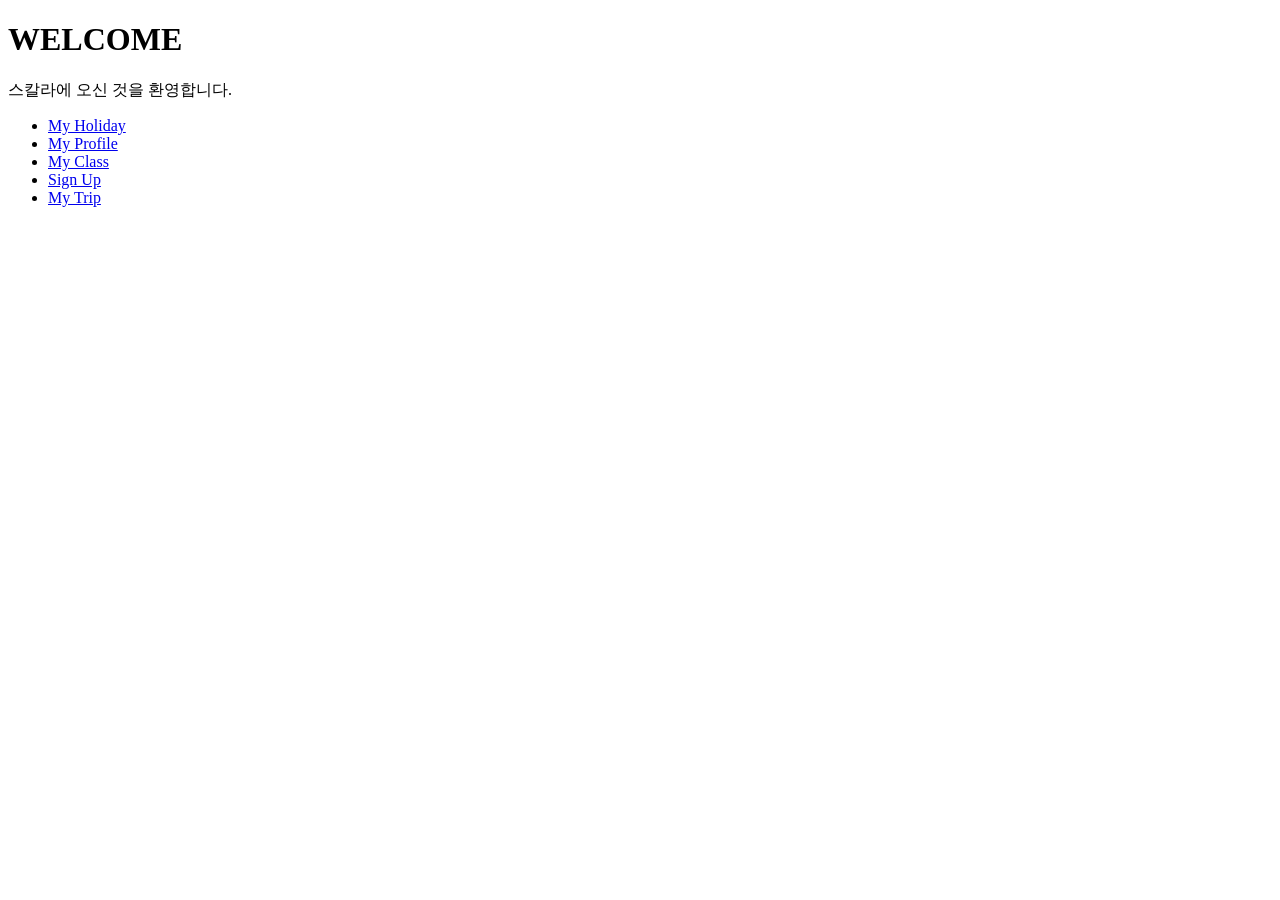
==== index.html @ 7663d354 "choir: mkdir temp" ====
<!DOCTYPE html>
<html lang="en">
<head>
    <meta charset="UTF-8">
    <meta name="viewport" content="width=device-width, initial-scale=1.0">
    <title>Welcome SKALA</title>
</head>
<body>
    <h1>WELCOME</h1>
    <p>스칼라에 오신 것을 환영합니다.</p>
    <ul>
        <li><a href="html/myHoliday.html">My Holiday</a></li>
        <li><a href="html/myProfile.html">My Profile </a></li>
        <li><a href="html/myClass.html">My Class </a></li>
        <li><a href="html/signUp.html">Sign Up </a></li>
        <li><a href="html/myTrip.html">My Trip </a></li>
    </ul>

</body>
</html>
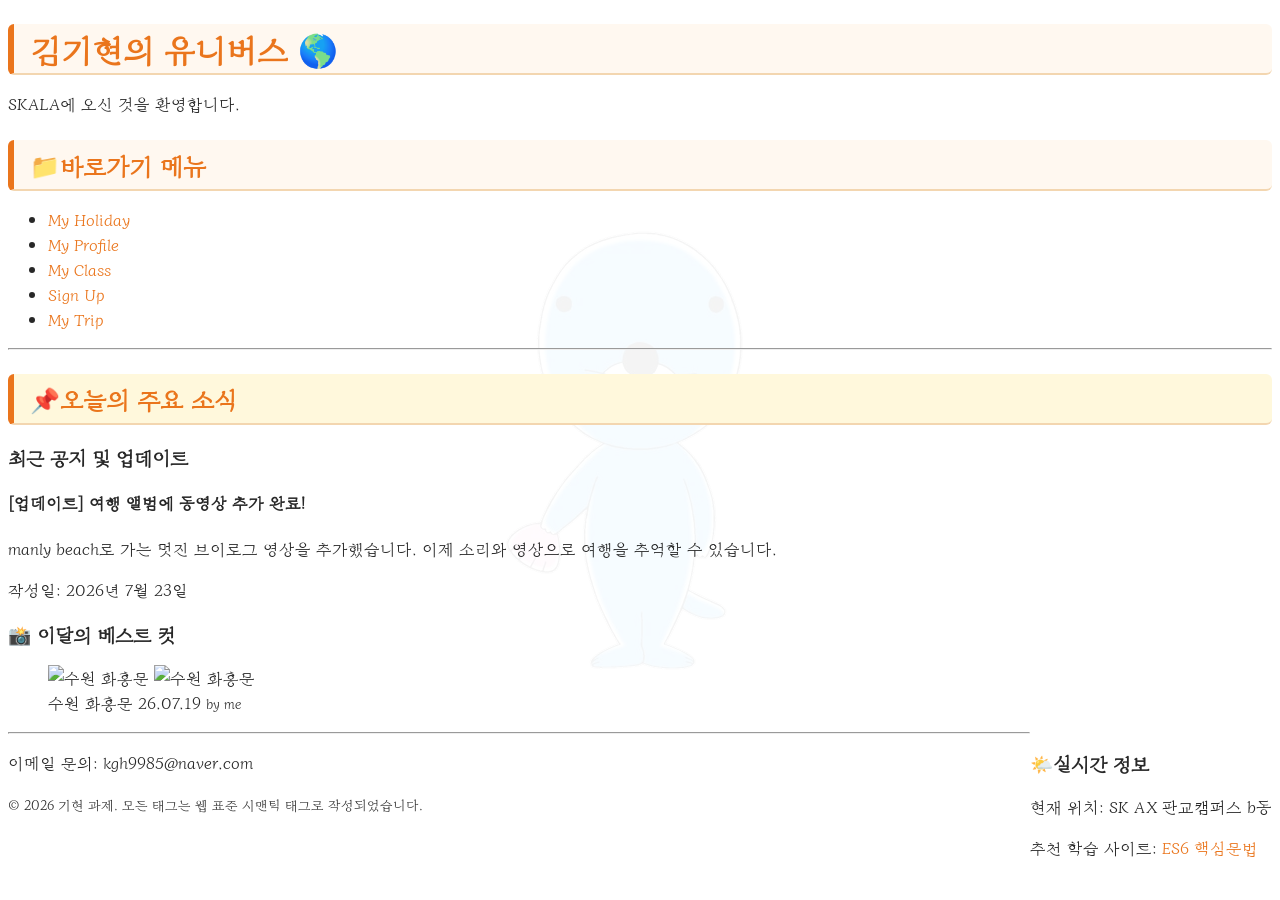
==== commit 46a19d7d: "[과제] 미션1 - 전체 테마 및 텍스트 Styling [과제] 미션2 - 박스 모델의 이해 [과제] 미션3 - 가독성 높은 회원가입 폼" ====
--- a/index.html
+++ b/index.html
@@ -4,17 +4,59 @@
     <meta charset="UTF-8">
     <meta name="viewport" content="width=device-width, initial-scale=1.0">
     <title>Welcome SKALA</title>
+    <link rel="preconnect" href="https://fonts.googleapis.com">
+    <link rel="preconnect" href="https://fonts.gstatic.com" crossorigin>
+    <link href="https://fonts.googleapis.com/css2?family=Diphylleia&display=swap" rel="stylesheet">
+    <link rel="stylesheet" href="css/style.css">
 </head>
 <body>
-    <h1>WELCOME</h1>
-    <p>스칼라에 오신 것을 환영합니다.</p>
-    <ul>
-        <li><a href="html/myHoliday.html">My Holiday</a></li>
-        <li><a href="html/myProfile.html">My Profile </a></li>
-        <li><a href="html/myClass.html">My Class </a></li>
-        <li><a href="html/signUp.html">Sign Up </a></li>
-        <li><a href="html/myTrip.html">My Trip </a></li>
-    </ul>
+    <header>
+        <h1>김기현의 유니버스 🌎</h1>
+        <p>SKALA에 오신 것을 환영합니다.</p>
+    </header>
 
+    <nav>
+        <h2>📁바로가기 메뉴</h2>
+        <ul>
+            <li><a href="html/myHoliday.html">My Holiday</a></li>
+            <li><a href="html/myProfile.html">My Profile </a></li>
+            <li><a href="html/myClass.html">My Class </a></li>
+            <li><a href="html/signUp.html">Sign Up </a></li>
+            <li><a href="html/myTrip.html">My Trip </a></li>
+        </ul>        
+    </nav>
+    <hr>
+    <main>
+        <h2 id="notice">📌오늘의 주요 소식</h2>
+        <section>
+            <h3>최근 공지 및 업데이트</h3>
+            <article>
+                <h4>[업데이트] 여행 앨범에 동영상 추가 완료!</h4>
+                <p>manly beach로 가는 멋진 브이로그 영상을 추가했습니다. 이제 소리와 영상으로 여행을 추억할 수 있습니다.</p>
+                <p>작성일: <time datetime="2026-06-11">2026년 7월 23일</time></p>
+            </article>
+        </section>
+
+        <section>
+            <h3>📸 이달의 베스트 컷</h3>
+            <figure>
+                <img src="media/image/soowon_1.JPG" style="width: 500px;height: 750px;" alt="수원 화홍문">
+                <img src="media/image/soowon_2.JPG" style="width: 500px;height: 750px;" alt="수원 화홍문">
+                <figcaption>수원 화홍문 26.07.19 <small>by me</small></figcaption>
+            </figure>
+        </section>
+        <aside style="float: right;">
+            <h3>🌤️실시간 정보</h3>
+            <p>현재 위치: SK AX 판교캠퍼스 b동 </p>
+            <p>추천 학습 사이트: 
+                <a href="https://wikidocs.net/326978">ES6 핵심문법</a>
+            </p>
+        </aside>
+    </main>
+    <hr>
+    <footer>
+        <p>이메일 문의: kgh9985@naver.com</p>
+        <p><small>© 2026 기현 과제. 모든 태그는 웹 표준 시맨틱 태그로 작성되었습니다.</small></p>
+    </footer>
 </body>
 </html>
--- a/css/style.css
+++ b/css/style.css
@@ -0,0 +1,183 @@
+@import url('https://fonts.googleapis.com/css2?family=Diphylleia&display=swap');
+
+body {
+    font-family: "Diphylleia", serif;
+    line-height: 25px;
+    color: rgba(0, 0, 0, 0.848);
+    background-color: white;
+}
+
+body::before {
+    content: "";
+    inset: 0;
+    position: fixed;
+    background-image: url(../media/image/bonobono.png);
+    background-repeat: no-repeat;
+    background-size: auto;
+    background-position: center;
+    opacity: 0.05;
+    z-index: -1;
+}
+
+.container {
+    width: min(1100px, 90%);
+    margin: 24px auto;
+    padding: 24px 32px;
+    background-color: rgba(255, 255, 255, 0.92);
+    border: 1px solid #e8caa3;
+    border-radius: 12px;
+    box-sizing: border-box;
+    box-shadow: 0 4px 12px rgba(0, 0, 0, 0.08);
+    text-align: center;
+}
+
+.trip-card {
+    background-color: #fffaf2;
+    border: 1px solid #e8caa3;
+    border-radius: 10px;
+    padding: 16px 20px;
+    margin: 16px 0;
+    box-shadow: 0 2px 6px rgba(0, 0, 0, 0.05);
+}
+
+table {
+    width: 100%;
+    border-collapse: collapse;
+    margin: 20px 0;
+    background-color: #fffdf8;
+}
+
+th, td {
+    border: 1px solid #e8caa3;
+    padding: 12px;
+    text-align: center;
+}
+
+th {
+    background-color: #f7e3c4;
+    color: #7b3f00;
+}
+
+td {
+    background-color: #fffdf8;
+}
+
+tr:nth-child(even) td {
+    background-color: #fcf7ee;
+}
+
+.diphylleia-regular {
+    font-family: "Diphylleia", serif;
+    font-weight: 400;
+    font-style: normal;
+}
+
+#notice {
+    background-color: cornsilk;
+}
+
+hr {
+    color: rgb(234, 117, 28);
+}
+
+h1, h2 {
+    color: rgb(234, 117, 28);
+    font-weight: 700;
+    padding: 12px 16px;
+    border-left: 6px solid rgb(234, 117, 28);
+    border-bottom: 2px solid #f3d6b0;
+    background-color: #fff8f0;
+    border-radius: 6px;
+    margin: 24px 0 12px;
+}
+
+a {
+    color: rgb(234, 117, 28);
+    text-decoration: none;
+}
+
+a:hover {
+    color: rgb(180, 80, 0);
+    text-decoration: underline;
+}
+
+th:hover, td:hover{
+     color: rgb(180, 80, 0);
+}
+
+.signup-form {
+    max-width: 700px;
+    margin: 24px auto;
+    padding: 24px;
+    background-color: #fffdf8;
+    border: 1px solid #e8caa3;
+    border-radius: 16px;
+    box-shadow: 0 4px 12px rgba(0, 0, 0, 0.06);
+}
+.signup-form fieldset {
+    border: 2px solid #f3d6b0;
+    border-radius: 12px;
+    padding: 20px;
+    margin-bottom: 20px;
+    background-color: #fffefb;
+}
+
+.signup-form legend {
+    padding: 0 8px;
+    font-weight: 700;
+    color: rgb(234, 117, 28);
+}
+.signup-form label {
+    display: block;
+    margin-bottom: 6px;
+    font-weight: 600;
+    color: #5a3b1c;
+}
+
+.signup-form input[type="text"],
+.signup-form input[type="email"],
+.signup-form input[type="password"],
+.signup-form input[type="date"],
+.signup-form textarea,
+.signup-form select {
+    width: 100%;
+    padding: 12px 14px;
+    margin-bottom: 14px;
+    border: 1px solid #e8caa3;
+    border-radius: 8px;
+    font-size: 1rem;
+    box-sizing: border-box;
+    background-color: #fff;
+}
+.signup-form textarea {
+    min-height: 100px;
+    resize: vertical;
+}
+
+.signup-form input:focus,
+.signup-form textarea:focus,
+.signup-form select:focus {
+    outline: none;
+    border-color: rgb(234, 117, 28);
+    box-shadow: 0 0 0 3px rgba(234, 117, 28, 0.15);
+}
+
+.signup-form button,
+.signup-form input[type="submit"],
+.signup-form input[type="reset"] {
+    padding: 10px 20px;
+    border: none;
+    border-radius: 8px;
+    background: rgb(5, 141, 35);
+    color: white;
+    font-weight: 700;
+    cursor: pointer;
+    margin-right: 8px;
+    transition: transform 0.2s ease, box-shadow 0.2s ease;
+}
+
+.signup-form button:hover,
+.signup-form input[type="submit"]:hover,
+.signup-form input[type="reset"]:hover {
+    box-shadow: 0 4px 10px rgba(0, 0, 0, 0.15);
+}
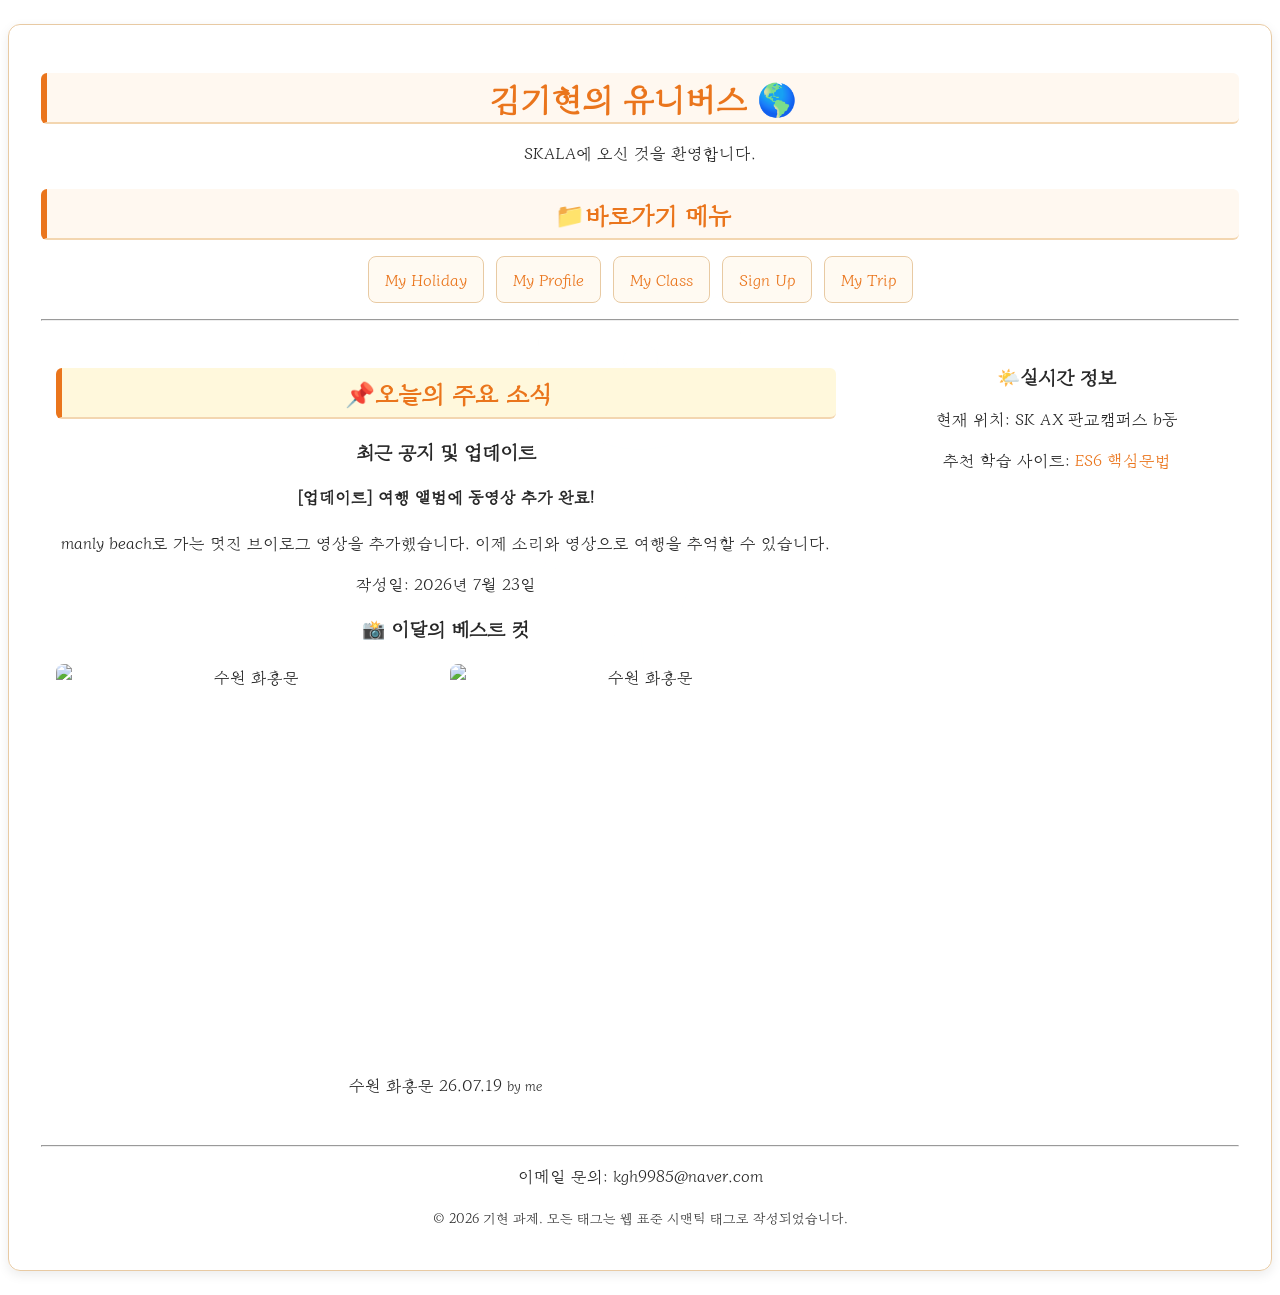
==== commit 8f378ea0: "CSS 실습" ====
--- a/index.html
+++ b/index.html
@@ -9,54 +9,60 @@
     <link href="https://fonts.googleapis.com/css2?family=Diphylleia&display=swap" rel="stylesheet">
     <link rel="stylesheet" href="css/style.css">
 </head>
-<body>
-    <header>
-        <h1>김기현의 유니버스 🌎</h1>
-        <p>SKALA에 오신 것을 환영합니다.</p>
-    </header>
+<body >
+    <div class="container">
+        <header class="home-title">
+            <h1 >김기현의 유니버스 🌎</h1>
+            <p>SKALA에 오신 것을 환영합니다.</p>
+        </header>
 
-    <nav>
-        <h2>📁바로가기 메뉴</h2>
-        <ul>
-            <li><a href="html/myHoliday.html">My Holiday</a></li>
-            <li><a href="html/myProfile.html">My Profile </a></li>
-            <li><a href="html/myClass.html">My Class </a></li>
-            <li><a href="html/signUp.html">Sign Up </a></li>
-            <li><a href="html/myTrip.html">My Trip </a></li>
-        </ul>        
-    </nav>
-    <hr>
-    <main>
-        <h2 id="notice">📌오늘의 주요 소식</h2>
-        <section>
-            <h3>최근 공지 및 업데이트</h3>
-            <article>
-                <h4>[업데이트] 여행 앨범에 동영상 추가 완료!</h4>
-                <p>manly beach로 가는 멋진 브이로그 영상을 추가했습니다. 이제 소리와 영상으로 여행을 추억할 수 있습니다.</p>
-                <p>작성일: <time datetime="2026-06-11">2026년 7월 23일</time></p>
-            </article>
-        </section>
+        <nav class="shortcut-menu">
+            <h2>📁바로가기 메뉴</h2>
+            <ul>
+                <li><a href="html/myHoliday.html">My Holiday</a></li>
+                <li><a href="html/myProfile.html">My Profile </a></li>
+                <li><a href="html/myClass.html">My Class </a></li>
+                <li><a href="html/signUp.html">Sign Up </a></li>
+                <li><a href="html/myTrip.html">My Trip </a></li>
+            </ul>        
+        </nav>
+        <hr>
+        <div class="content-layout">
+            <main>
+                <h2 id="notice">📌오늘의 주요 소식</h2>
+                <section>
+                    <h3>최근 공지 및 업데이트</h3>
+                    <article>
+                        <h4>[업데이트] 여행 앨범에 동영상 추가 완료!</h4>
+                        <p>manly beach로 가는 멋진 브이로그 영상을 추가했습니다. 이제 소리와 영상으로 여행을 추억할 수 있습니다.</p>
+                        <p>작성일: <time datetime="2026-06-11">2026년 7월 23일</time></p>
+                    </article>
+                </section>
 
-        <section>
-            <h3>📸 이달의 베스트 컷</h3>
-            <figure>
-                <img src="media/image/soowon_1.JPG" style="width: 500px;height: 750px;" alt="수원 화홍문">
-                <img src="media/image/soowon_2.JPG" style="width: 500px;height: 750px;" alt="수원 화홍문">
-                <figcaption>수원 화홍문 26.07.19 <small>by me</small></figcaption>
-            </figure>
-        </section>
-        <aside style="float: right;">
-            <h3>🌤️실시간 정보</h3>
-            <p>현재 위치: SK AX 판교캠퍼스 b동 </p>
-            <p>추천 학습 사이트: 
-                <a href="https://wikidocs.net/326978">ES6 핵심문법</a>
-            </p>
-        </aside>
-    </main>
-    <hr>
-    <footer>
-        <p>이메일 문의: kgh9985@naver.com</p>
-        <p><small>© 2026 기현 과제. 모든 태그는 웹 표준 시맨틱 태그로 작성되었습니다.</small></p>
-    </footer>
+                <section>
+                    <h3>📸 이달의 베스트 컷</h3>
+                    <figure class="bestCut">
+                        <img src="media/image/soowon_1.JPG" alt="수원 화홍문">
+                        <img src="media/image/soowon_2.JPG" alt="수원 화홍문">
+                        <figcapt$ion>수원 화홍문 26.07.19 <small>by me</small></figcaption>
+                    </figure>
+                </section>
+            </main>
+            
+            <aside style="float: right;">
+                <h3>🌤️실시간 정보</h3>
+                <p>현재 위치: SK AX 판교캠퍼스 b동 </p>
+                <p>추천 학습 사이트: 
+                    <a href="https://wikidocs.net/326978">ES6 핵심문법</a>
+                </p>
+                <iframe src="https://wikidocs.net/326978"" frameborder="0"></iframe>
+            </aside>
+        </div>
+        <hr>
+        <footer>
+            <p>이메일 문의: kgh9985@naver.com</p>
+            <p><small>© 2026 기현 과제. 모든 태그는 웹 표준 시맨틱 태그로 작성되었습니다.</small></p>
+        </footer>
+    </div>
 </body>
 </html>
--- a/css/style.css
+++ b/css/style.css
@@ -1,10 +1,25 @@
 @import url('https://fonts.googleapis.com/css2?family=Diphylleia&display=swap');
-
+@keyframes titleFadeIn {
+    from {
+        opacity: 0;
+        transform: translateY(-20px);
+    }
+
+    to {
+        opacity: 1;
+        transform: translateY(0);
+    }
+}
+
+.home-title {
+    animation: titleFadeIn 0.9s ease-out both;
+}
 body {
     font-family: "Diphylleia", serif;
     line-height: 25px;
     color: rgba(0, 0, 0, 0.848);
     background-color: white;
+    cursor: url("../media/image/bonobono-cursor.png")0 0, auto;
 }
 
 body::before {
@@ -20,7 +35,7 @@
 }
 
 .container {
-    width: min(1100px, 90%);
+    width: auto;
     margin: 24px auto;
     padding: 24px 32px;
     background-color: rgba(255, 255, 255, 0.92);
@@ -36,8 +51,53 @@
     border: 1px solid #e8caa3;
     border-radius: 10px;
     padding: 16px 20px;
-    margin: 16px 0;
+    margin: 0;
     box-shadow: 0 2px 6px rgba(0, 0, 0, 0.05);
+    box-sizing: border-box;
+    transition: transform 0.25s ease, box-shadow 0.25s ease, border-color 0.25s ease;
+    }
+.trip-card:hover {
+    transform: translateY(-8px);
+    border-color: rgb(234, 117, 28);
+    box-shadow: 0 10px 20px rgba(0, 0, 0, 0.18);
+}
+.trip-grid {
+    display: grid;
+    grid-template-columns: repeat(3, 1fr);
+    gap: 20px;
+    margin: 24px 0;
+}
+
+.trip-card picture {
+    display: flex;
+    gap: 8px;
+    justify-content: center;
+    flex-wrap: wrap;
+}
+
+.trip-card img {
+    width: 100%;
+    max-width: 300px;
+    height: 400px;
+    object-fit: cover;
+    border-radius: 8px;
+}
+.trip-grid p {
+    text-align: center;
+}
+
+.trip-video {
+    display: flex;
+    flex-direction: column;
+    align-items: center;
+    justify-content: center;
+}
+
+.trip-video video {
+    max-width: 300px;
+    height: 300px;
+    object-fit: cover;
+    border-radius: 8px;
 }
 
 table {
@@ -105,6 +165,31 @@
      color: rgb(180, 80, 0);
 }
 
+.shortcut-menu ul {
+    display: flex;
+    justify-content: center;
+    flex-wrap: wrap;
+    gap: 12px;
+    padding: 0;
+    list-style: none;
+}
+
+.shortcut-menu a {
+    display: block;
+    padding: 10px 16px;
+    border: 1px solid #e8caa3;
+    border-radius: 8px;
+    background-color: #fffaf2;
+    transition: background-color 0.25s ease, color 0.25s ease, transform 0.25s ease, box-shadow 0.25s ease;
+}
+
+.shortcut-menu a:hover {
+    color: white;
+    background-color: rgb(234, 117, 28);
+    text-decoration: none;
+    transform: translateY(-3px);
+    box-shadow: 0 4px 10px rgba(234, 117, 28, 0.3);
+}
 .signup-form {
     max-width: 700px;
     margin: 24px auto;
@@ -179,5 +264,84 @@
 .signup-form button:hover,
 .signup-form input[type="submit"]:hover,
 .signup-form input[type="reset"]:hover {
-    box-shadow: 0 4px 10px rgba(0, 0, 0, 0.15);
+    background-color: rgb(3, 105, 26);
+    color: #fff;
+    transform: translateY(-3px);
+    box-shadow: 0 6px 14px rgba(5, 141, 35, 0.3);
+}
+
+.bestCut {
+    display: flex;
+    flex-wrap: wrap;
+    justify-content: center;
+    gap: 8px;
+    margin: 24px 0;
+}
+
+.bestCut img {
+    width: calc(50% - 4px);
+    max-width: 400px;
+    height: 400px;
+    object-fit: cover;
+    border-radius: 8px;
+}
+.bestCut figcaption {
+    width: 100%;
+    margin-top: 8px;
+    text-align: center;
+}
+
+.content-layout {
+    display: flex;
+    gap: 24px;
+    align-items: flex-start;
+}
+main {
+    flex: 7;      
+    padding: 15px;
+}
+aside {
+    flex: 3;           
+    padding: 15px;
+    border-radius: 6px;
+}
+
+@media (max-width: 786px) {
+    .content-layout {
+        flex-direction: column;
+        gap: 20px;
+    }
+
+    main,
+    aside {
+        width: 100%;
+        box-sizing: border-box;
+    }
+
+    .shortcut-menu ul {
+        flex-direction: column;
+        flex-wrap: nowrap;
+    }
+    .shortcut-menu a {
+        width: 100%;
+        box-sizing: border-box;
+    }
+
+    .trip-grid {
+        grid-template-columns: 1fr;
+    }
+
+    .trip-card img {
+        max-width: 100%;
+        height: auto;
+        max-height: 400px;
+    }
+    
+    .bestCut {
+        margin: 16px 0;
+    }
+
+    .bestCut img {
+        max-width: 100%;
+    }
 }
